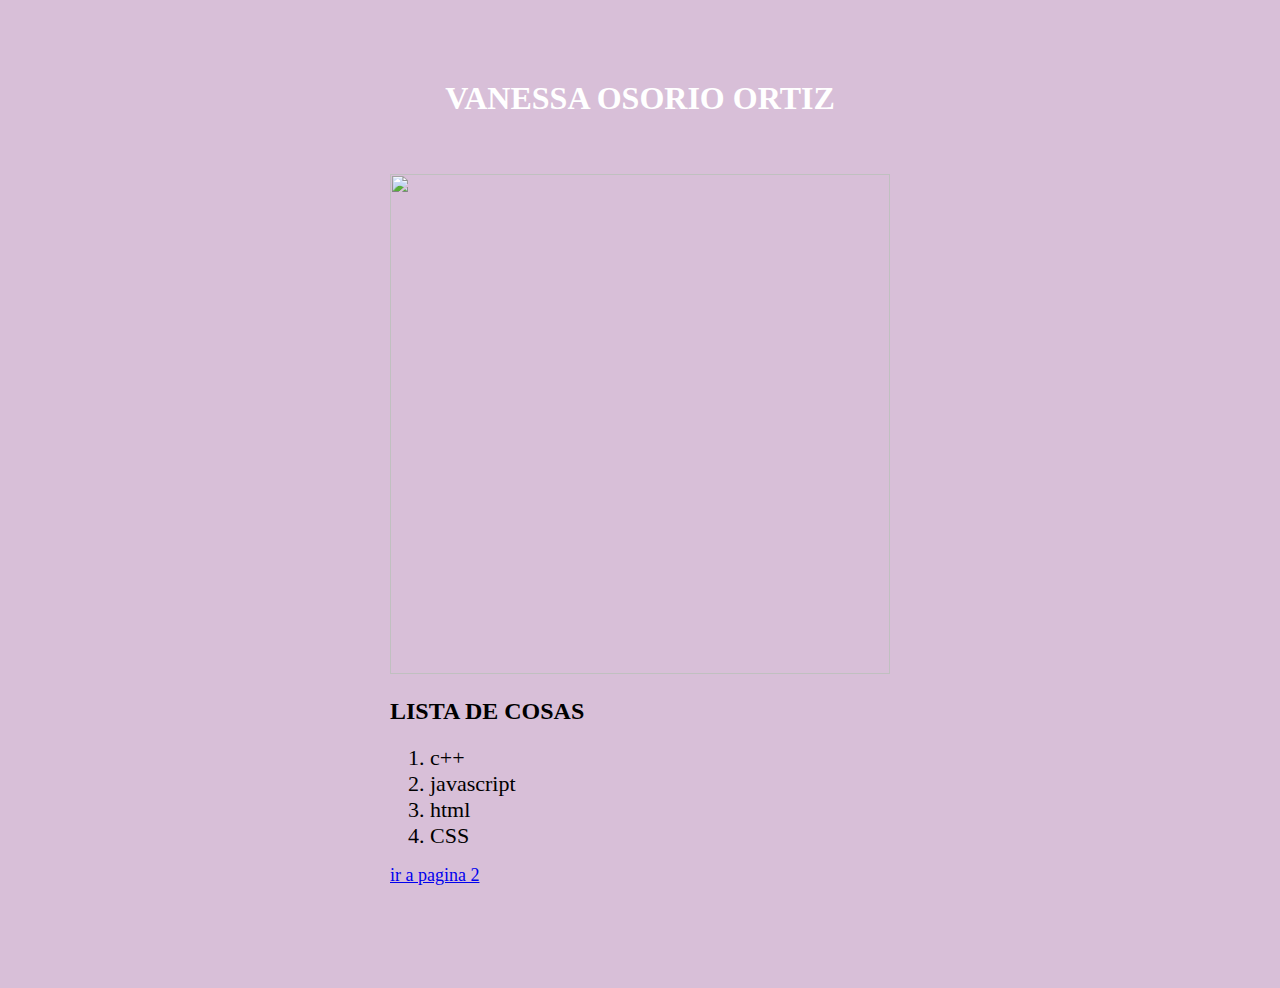
==== hoja1.html @ 617dbb4b "Add files via upload" ====
<!DOCTYPE html>
<html>
<head>
  <title>Título de la página</title>
  <meta charset="UTF-8">
  <link rel="stylesheet" href="hoja.css">
</head>
<body class="body">
    <div class="pagina1">
<h1>VANESSA OSORIO ORTIZ</h1>
<BR></BR>
<img src="imagen1.png">
<h2>LISTA DE COSAS</h2>
<ol>
  <li>c++</li>
  <li>javascript</li>
  <li>html</li>
  <li>CSS</li>
</ol>
<a href="hoja2.html">ir a pagina 2</a>
</div>
</body>
</html>
---- hoja.css ----
.div
    {
        
         width: 500px;
         height: 500px;
         margin: auto;
         margin-top: 200px;
     }

     
    table,th,td{
        border: 1px solid black;
        border-collapse: collapse;
        width: 400px;
      font-size: 20px;
        
     }
.td{
    text-align: center;
}
th{
    background-color: aquamarine;
}
.amarillo{
    background-color:khaki;
}
caption{
    color:rgb(237, 150, 100);
    font-size: 24px;
}
img{
    width: 500px;
    height: 500px;
}
.pagina1{
    width: 500px;
    height: 900px;
    margin: auto;
    margin-top: 80px;
    background-color;
}
h1{
    text-align: center;
    color: white;
}
.body{
    background-color:thistle;
}
li{
    font-size: 22px;
}
a{
    font-size: 18px;
}
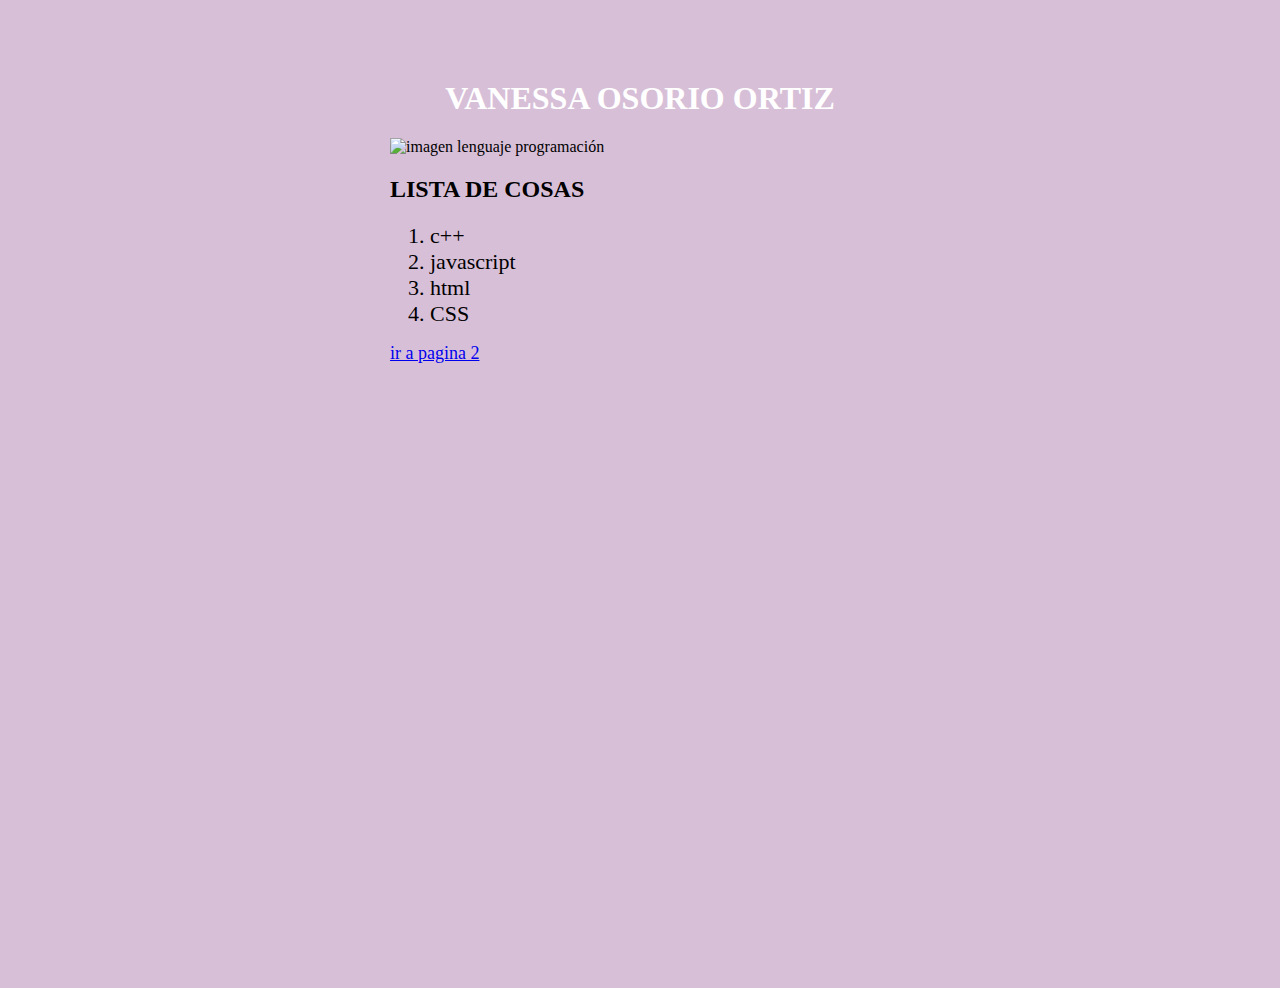
==== commit 530c9d11: "Add files via upload" ====
--- a/hoja1.html
+++ b/hoja1.html
@@ -1,5 +1,5 @@
 <!DOCTYPE html>
-<html>
+<html lang="es">
 <head>
   <title>Título de la página</title>
   <meta charset="UTF-8">
@@ -8,8 +8,8 @@
 <body class="body">
     <div class="pagina1">
 <h1>VANESSA OSORIO ORTIZ</h1>
-<BR></BR>
-<img src="imagen1.png">
+
+<img src="imagen1.png" alt="imagen lenguaje programación">
 <h2>LISTA DE COSAS</h2>
 <ol>
   <li>c++</li>
